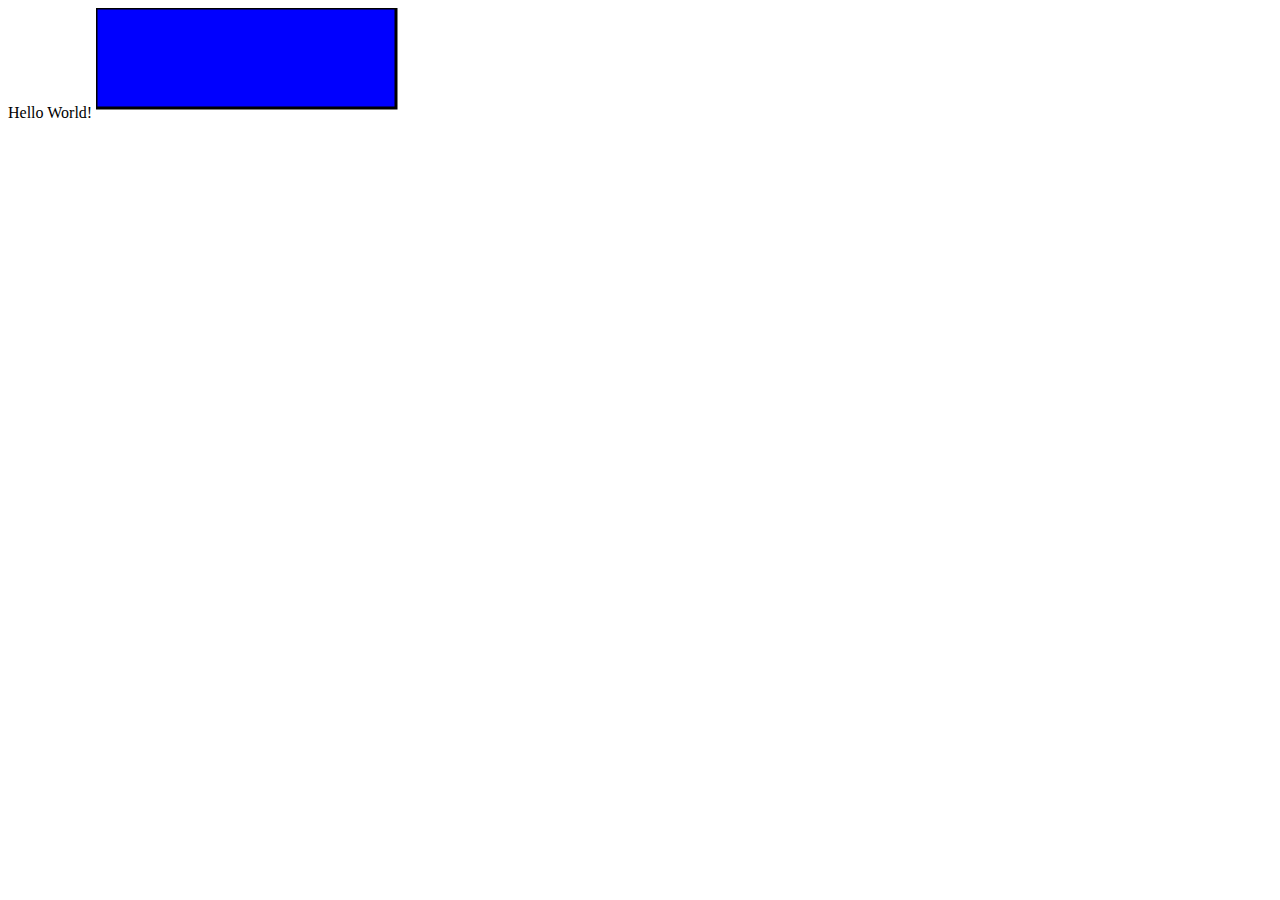
==== Visual Novel Editor/Visual Novel Web/index.html @ f31ec2d7 "Web View stuffs" ====
﻿<!DOCTYPE html>
<html xmlns="http://www.w3.org/1999/xhtml">
<head>
    <title>VNRT</title>
    <script src="index.js"></script>
</head>
<body>
    <div id="container">
        <span>Hello World!</span>
        <svg width="400" height="110">
            <rect width="300" height="100" style="fill:rgb(0,0,255);stroke-width:3;stroke:rgb(0,0,0)" onclick="appendMore()" />
        </svg>
    </div>
</body>
</html>
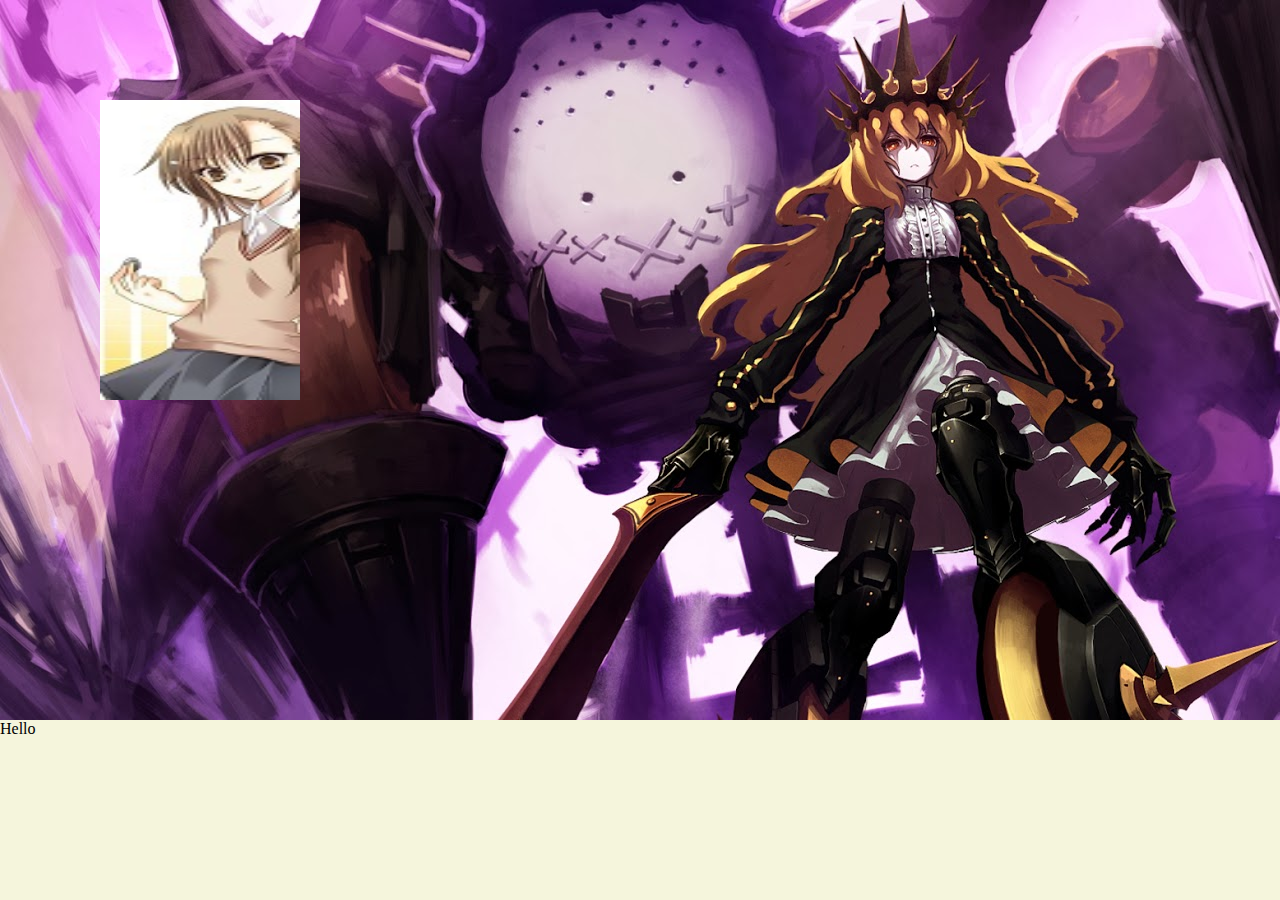
==== commit b27506bd: "Simple setup of client looks and started working on extreme basics." ====
--- a/Visual Novel Editor/Visual Novel Web/index.html
+++ b/Visual Novel Editor/Visual Novel Web/index.html
@@ -2,14 +2,25 @@
 <html xmlns="http://www.w3.org/1999/xhtml">
 <head>
     <title>VNRT</title>
+    <link rel="stylesheet" type="text/css" href="index.css" />
+    <script src="Scripts/jquery-2.1.0.js"></script>
     <script src="index.js"></script>
+    <script>
+        $(document).ready(function ()
+        {
+            setBackground("chariot.jpg");
+            setDialogText("Hello");
+            setCharacter(100, 100, "misaka_mikoto.jpg");
+        });
+    </script>
 </head>
 <body>
     <div id="container">
-        <span>Hello World!</span>
-        <svg width="400" height="110">
-            <rect width="300" height="100" style="fill:rgb(0,0,255);stroke-width:3;stroke:rgb(0,0,0)" onclick="appendMore()" />
-        </svg>
+        <div id="scene">
+            <div id="dialogBox">
+
+            </div>
+        </div>
     </div>
 </body>
 </html>
--- a/Visual Novel Editor/Visual Novel Web/index.css
+++ b/Visual Novel Editor/Visual Novel Web/index.css
@@ -0,0 +1,42 @@
+﻿html
+{
+    min-width: 100%;
+    min-height: 100%;
+    width: 100%;
+    height: 100%;
+}
+
+body
+{
+    width: 100%;
+    height: 100%;
+    overflow: hidden;
+    padding: 0px;
+    margin: 0px;
+}
+
+#container
+{
+    z-index: 3;
+    width: 100%;
+    height: 100%;
+    position: relative;
+}
+
+#scene
+{
+    z-index: 100;
+    width: 100%;
+    height: 100%;
+    position: relative;
+}
+
+#dialogBox
+{
+    z-index: 500;
+    width: 100%;
+    height: 20%;
+    top: 80%;
+    background-color: beige;
+    position: relative;
+}
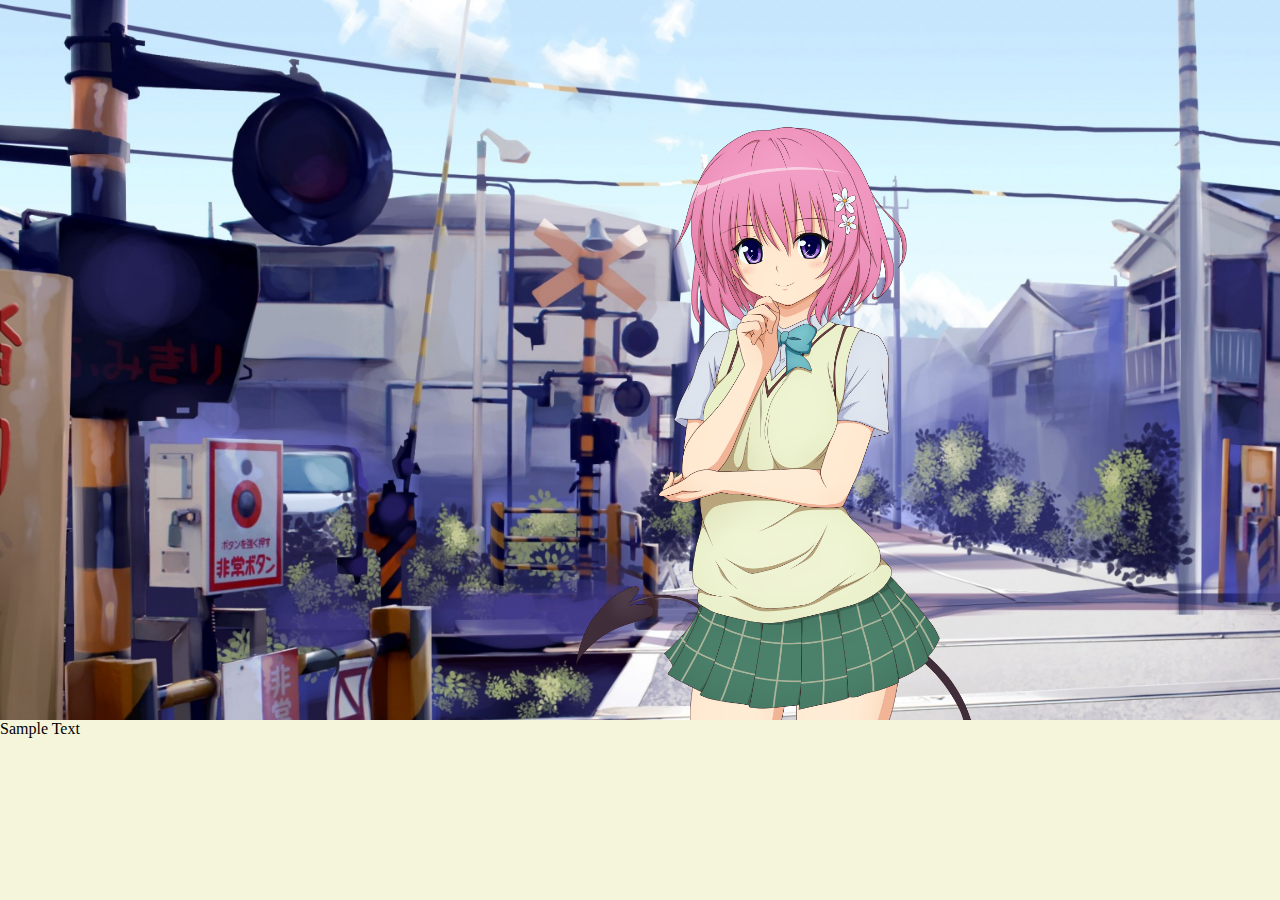
==== commit 52f799c3: "Can pass in JSON to the runtime, and the javascript can set the background and character from it. Th" ====
--- a/Visual Novel Editor/Visual Novel Web/index.html
+++ b/Visual Novel Editor/Visual Novel Web/index.html
@@ -1,26 +1,28 @@
-﻿<!DOCTYPE html>
-<html xmlns="http://www.w3.org/1999/xhtml">
-<head>
-    <title>VNRT</title>
-    <link rel="stylesheet" type="text/css" href="index.css" />
-    <script src="Scripts/jquery-2.1.0.js"></script>
-    <script src="index.js"></script>
-    <script>
-        $(document).ready(function ()
+﻿<!DOCTYPE html>
+<html xmlns="http://www.w3.org/1999/xhtml">
+<head>
+    <title>VNRT</title>
+    <link rel="stylesheet" type="text/css" href="index.css" />
+    <script src="index.js"></script>
+</head>
+<body>
+    <div id="container">
+        <div id="scene">
+            <div id="dialogBox">
+                <div id="dialog">
+
+                </div>
+            </div>
+        </div>
+    </div>
+    <script>
+        var req = new XMLHttpRequest();
+        req.onload = function(e)
         {
-            setBackground("chariot.jpg");
-            setDialogText("Hello");
-            setCharacter(100, 100, "misaka_mikoto.jpg");
-        });
-    </script>
-</head>
-<body>
-    <div id="container">
-        <div id="scene">
-            <div id="dialogBox">
-
-            </div>
-        </div>
-    </div>
-</body>
-</html>
+            loadGame(req.responseText);
+        }
+        req.open("GET", "Visual Novel Web.vnrt", true);
+        req.send();
+    </script>
+</body>
+</html>
--- a/Visual Novel Editor/Visual Novel Web/index.css
+++ b/Visual Novel Editor/Visual Novel Web/index.css
@@ -4,34 +4,37 @@
     min-height: 100%;
     width: 100%;
     height: 100%;
-}
-
-body
+}
+
+body
 {
     width: 100%;
     height: 100%;
     overflow: hidden;
     padding: 0px;
     margin: 0px;
-}
-
-#container
+}
+
+#container
 {
     z-index: 3;
     width: 100%;
     height: 100%;
     position: relative;
-}
-
+}
+
 #scene
 {
     z-index: 100;
     width: 100%;
     height: 100%;
+    max-height: 100%;
     position: relative;
-}
-
-#dialogBox
+    background-size: cover;
+    background-repeat: no-repeat;
+}
+
+#dialogBox
 {
     z-index: 500;
     width: 100%;
@@ -39,4 +42,11 @@
     top: 80%;
     background-color: beige;
     position: relative;
-}
+    text-align: left;
+}
+
+.characterImage
+{
+    position: absolute;
+    bottom: 20%;
+}
